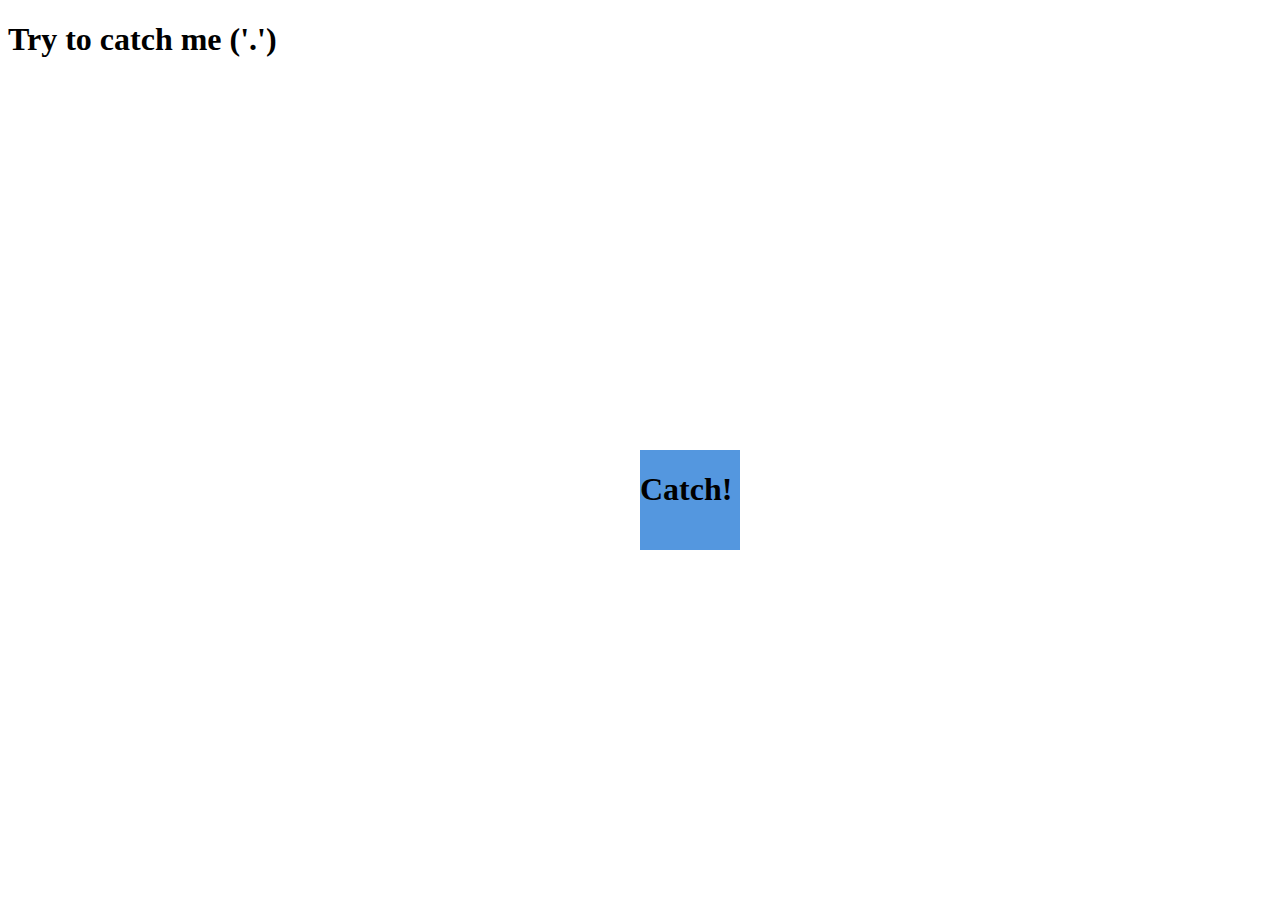
==== WAD Assignment/Assignment 03/index.html @ 4afc2ee3 "Add files via upload" ====
<!DOCTYPE html>
<html lang="en">
<head>
    <meta charset="UTF-8">
    <meta name="viewport" content="width=device-width, initial-scale=1.0">
    <title>Css Transition and Animation</title>
    <link rel="stylesheet" href="style.css">
</head>
<body>
    <h1>Try to catch me  ('.')</h1>
    <div class="box1"><h1>Catch!</h1></div>
</body>
</html>
---- WAD Assignment/Assignment 03/style.css ----
.box1 {
    width: 100px;
    height: 100px;
    background-color: rgba(23, 114, 211, 0.736);
    position: absolute;
    top: 50%;
    left: 50%;
    animation: anime1 2s infinite alternate ;
}

@keyframes anime1 {
    0% {
        top: 10%;
        left: 10%;
    }
    25% {
        top: 50%;
        left: 80%;
    }
    50% {
        top: 80%;
        left: 30%;
    }
    75% {
        top: 20%;
        left: 60%;
    }
    100% {
        top: 70%;
        left: 10%;
    }
}

.box1:hover {
    animation-duration: 2s;
}
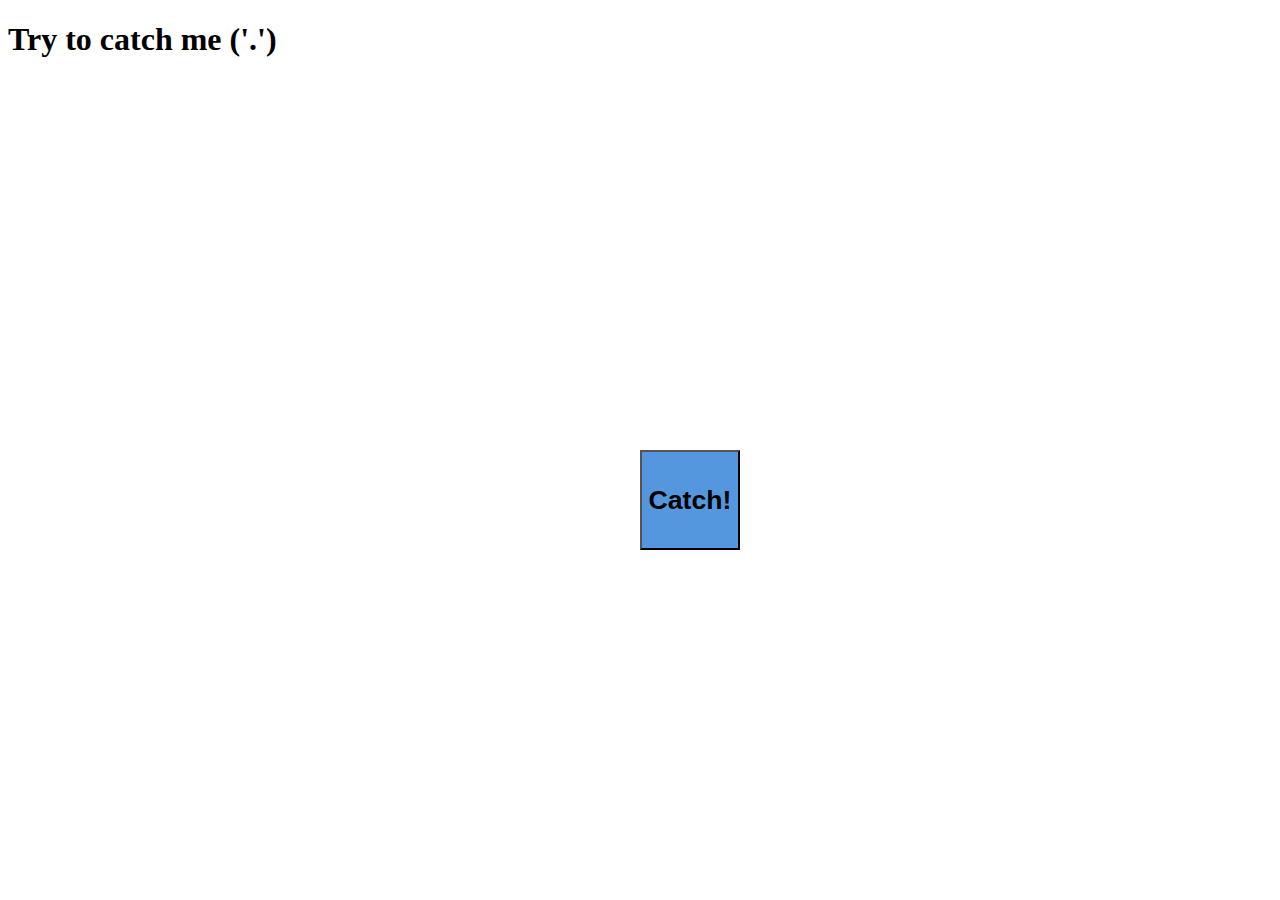
==== commit 7896f46c: "Update index.html" ====
--- a/WAD Assignment/Assignment 03/index.html
+++ b/WAD Assignment/Assignment 03/index.html
@@ -8,6 +8,6 @@
 </head>
 <body>
     <h1>Try to catch me  ('.')</h1>
-    <div class="box1"><h1>Catch!</h1></div>
+    <button class="box1"><h1>Catch!</h1></button>
 </body>
-</html>+</html>
